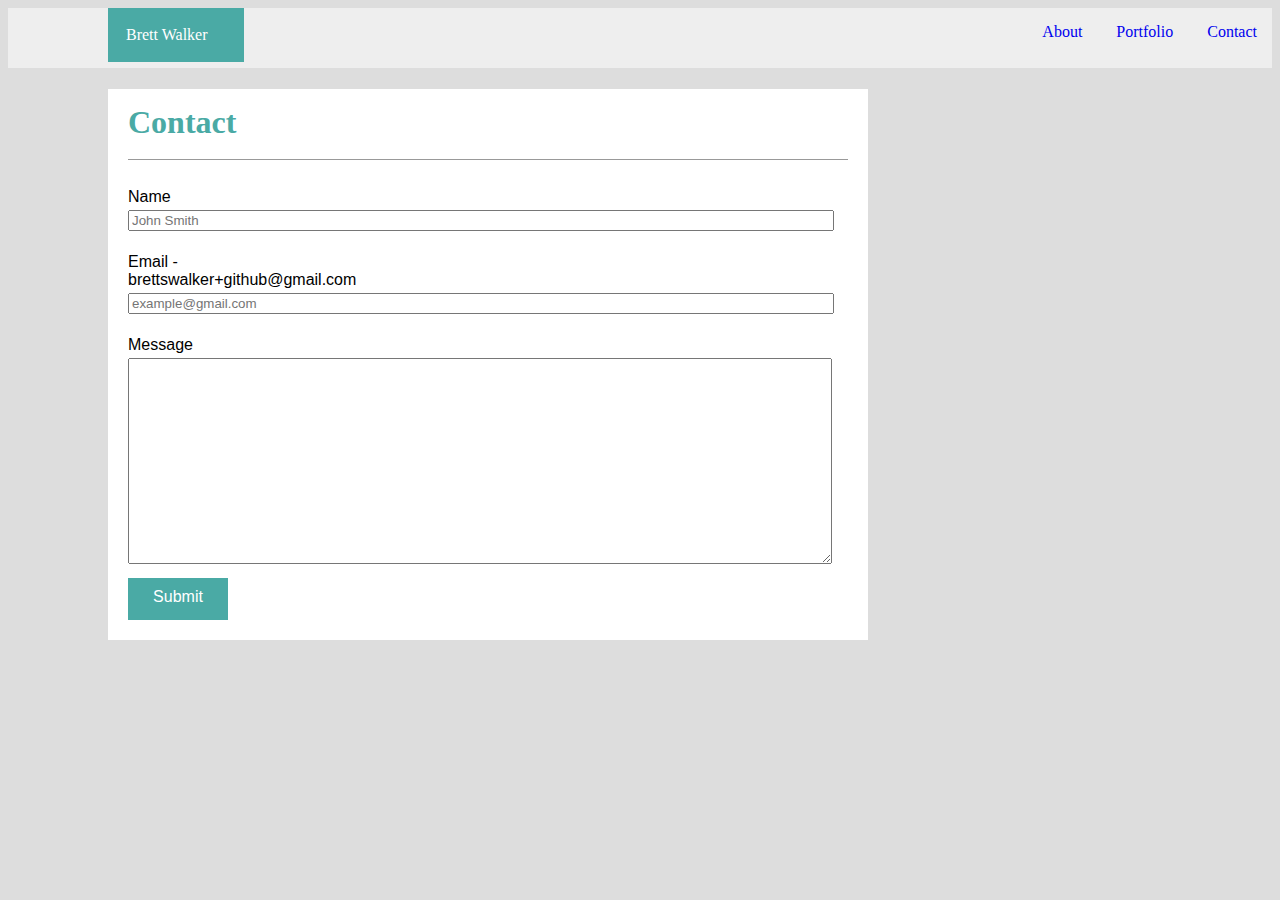
==== contact.html @ bfa929d2 "first rewrite of HW2's responsive portfolio" ====
<!DOCTYPE html>

<html>

<head>
    <link rel="stylesheet" type="text/css" href="assets/css/style.css">
    <meta charset="UTF-8">
    <title>Contact</title>
      </head>

<body>
      <!-- Header row, 100%  -->
      <div class="navbar">
          <div id="myName">
              Brett Walker
          </div>
          <div class="nav">
              <span><a href="index.html">About</a></span>
              <span><a href="portfolio.html">Portfolio</a></span>
              <span><a href="contact.html">Contact</a></span>            
          </div>
      </div> <!-- end navigation bar -->
      
    <div class="container">
        <div class="pageName">
            <h1>Contact</h1>
        </div>
        <div class="mainAreaContact">
          <div id="Separator">
              </div>
          <div class="contactInput">
              Name                  
          </div>
          <input placeholder="John Smith"/>
          <div class="contactInput">
              Email - brettswalker+github@gmail.com
          </div>
          <input placeholder="example@gmail.com"/>
          <div class="contactInput">
              Message
          </div>
          <form>
              <textarea></textarea>
          </form>            
          <div id="submit">
              Submit
          </div>
        </div>
      </div>
  
</body>

</html>
---- assets/css/style.css ----
/* ===========TAGS=========== */
a {text-decoration: none;}
body {
    background: #ddd;
    font-family: 'Arial', 'Helvetica Neue', Helvetica, sans-serif;
}
h1 {
    font-family: 'Georgia', Times, "Times New Roman", serif;
    padding-top: 15px;
    color: #4aaaa5;
}
img { /* in me test the image didn't need relative */
    border: 2px solid white;
    margin: 20px;
    position: relative;
}
input {
    width: 97%;
}
span {
    padding: 15px;
}
textarea {
    width: 97%;
    height: 200px;
}
/* ==========CLASSES========= */
.contactInput {
    width: 200px;
    padding: 8px 0px 4px 0px;
    margin-top: 14px;
}
.container {
/*  Container that holds the image, contact, index content
is smaller on smaller screens */
clear: right;
margin-left: 100px;
    width: 720px;
    /* height: 1000px; */
    background: white;
    padding-left: 20px;
    padding-right: 20px;
    padding-bottom: 20px;
}
.github {
    font-weight: 200;
    font-size: 9px;
}
.image1Label {
    top: 180px;
    left: 22px; /*must match image margin+border*/
    width: 209px;
    height: 20px;
    background: #4aaaa5;
    position: absolute;
    padding: 8px;
}
.image2Label {
    padding: 8px;
    top: 180px;
    left: 295px;
    /*must match image margin+border*/
    width: 209px;
    height: 20px;
    background: #4aaaa5;
    position: absolute;
}
.image3Label {
    padding: 8px;
    top: 180px;
    left: 22px;
    /*must match image margin+border*/
    width: 209px;
    height: 20px;
    background: #4aaaa5;
    position: absolute;
}
.nav {
    float: right; padding-top: 15px; padding-bottom: 15px;
}
.navbar {
    width: 100%;
    height: 60px;
    background: #eee;
    font-family: 'Georgia', Times, "Times New Roman", serif;
}
.navbar::after{
    content: "";
    display: table;
    clear: both;
}
.navThree {
    width: 240px;
    height: 80px;
    background: #ccc;
    float: right;
    border: 5px solid black;
}
.pageName {
    width: 720px;
    height: 70px;
    border-bottom: 1px solid #999;
    padding-left: 0px;
    margin-bottom: 20px;
}
.portfolioRow {
    float: left;
    position: relative;
    text-align: center;
    background: white;
    /* padding-left: 20px; */
    padding-right: 20px;
    font-weight: 700;
}
.portfolioRow3 { /* because I don't have time to figure out why row3 fails */
    top: 10px;
    /* left: 2px; */
    float: left;
    position: relative;
    text-align: center;
}
.row{
    margin: 0 auto;
    width: 960px;
    border: 5px solid red;
}
.squishyrow{
    width: 100%;
    border: 5px solid green;
}
/* ============ID============ */
#image {float: left;}
#myName {
    margin-left: 100px;
    float: left;
    width: 100px;
    background: #4aaaa5;
    padding: 18px;
    color: white;
}
#portCont {
    height: 920px;
    /* clear: right; */
    margin-left: 100px;
    width: 720px;
    /* height: 1000px; */
    background: white;
    padding-left: 20px;
    padding-right: 20px;
    padding-bottom: 20px;
}
#submit {
    width: 100px;
    background: #4aaaa5;
    color: white;
    text-align: center;
    width: 80px;
    height: 22px;
    /* background: #4aaaa5; */
    padding: 10px;
    margin-top: 10px;
}
/*  These rules take effect when the browser's width is either 768px or less.*/
@media screen and (max-width: 768px) {
    /* The body's bg color will be #333 */
    h1 {
        width: 360px;
    }
    .container {
        /* height: 1500px; */
        width: 360px;
        margin-top: 20px
    }
    .image1Label {
        top: 180px;
        left: 58px; 
        /*must match image margin+border*/
    }
    .image2Label {
        top: 454px;
        left: 58px; 
        /*must match image margin+border*/
    }
    .image3Label {
        top: 180px;
        left: 22px; 
        /*must match image margin+border*/
    }
    .nav {
        width: 360px;
        float: left;
        /* margin: 0 auto; */
        /* margin-bottom: 20px;    */
        margin-left: 170px;
        /* padding-right: 0px;  */
    }
    .navbar {
        /* margin: 0 auto; */
        /* width: 100%; */
        margin-bottom: 20px;
        height: 100px;
    }
    .pageName {
        width: 360px;
        height: 60px;
        /* border-bottom: 1px solid #999; */
        /* padding-left: 0px; */
        /* margin-bottom: 40px; */
    }
    .portfolioRow {
        float: left;
        position: relative;
        text-align: center;
        background: white;
        margin-left: 10px;
        padding-right: 20px;
    }
    .portfolioRow3 { /*not sure what is wrong with row3 */
        top: 10px;
        left: 46px;
    }
    /* The wrapper's width will be 600px */
    .wrapper {
      width: 600px;
    }
    #myName {
        text-align: center;
    /* Hank's code comments out my margin-left, and adds some lines: */
        /* margin-left: 80px; */
        margin: 0 auto;
        padding-left: 0px;
        padding-right: 0px;
        /* float: left; */
        width: 100%;    
    }
    #portCont {
        height: 1460px;
        /* clear: right; */
        margin-left: 100px;
        width: 370px;
        /* height: 1000px; */
        background: white;
        padding-left: 15px;
        padding-right: 0px;
        padding-bottom: 20px;
    }
}
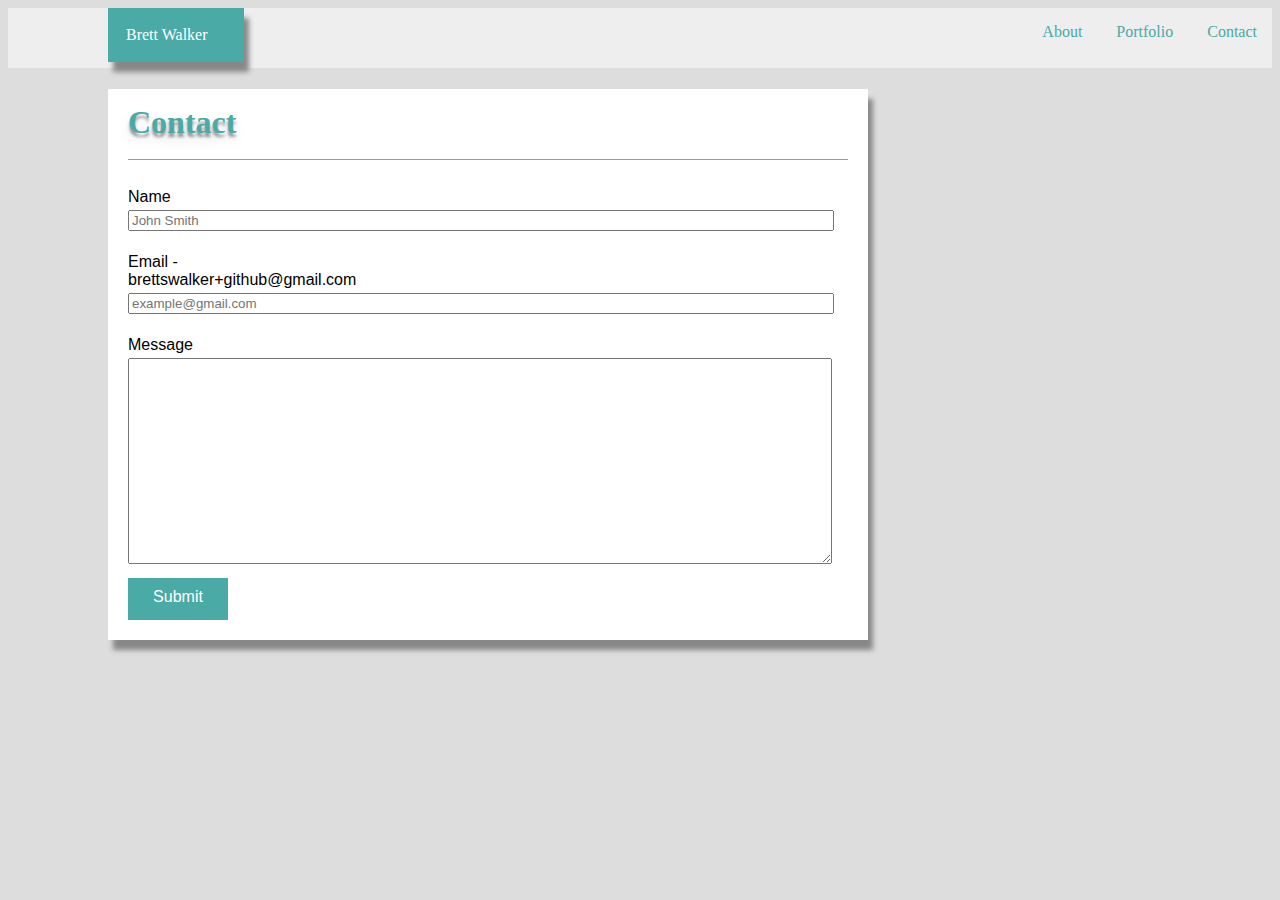
==== commit cc452997: "nav link color, name link" ====
--- a/contact.html
+++ b/contact.html
@@ -12,12 +12,12 @@
       <!-- Header row, 100%  -->
       <div class="navbar">
           <div id="myName">
-              Brett Walker
+            <a href="index.html">Brett Walker</a>
           </div>
           <div class="nav">
-              <span><a href="index.html">About</a></span>
-              <span><a href="portfolio.html">Portfolio</a></span>
-              <span><a href="contact.html">Contact</a></span>            
+              <span><a href="index.html" style="color: #4aaaa5">About</a></span>
+              <span><a href="portfolio.html" style="color: #4aaaa5">Portfolio</a></span>
+              <span><a href="contact.html" style="color: #4aaaa5">Contact</a></span>            
           </div>
       </div> <!-- end navigation bar -->
       
--- a/assets/css/style.css
+++ b/assets/css/style.css
@@ -1,5 +1,8 @@
 /* ===========TAGS=========== */
-a {text-decoration: none;}
+a {
+    text-decoration: none;
+    color: white
+}
 body {
     background: #ddd;
     font-family: 'Arial', 'Helvetica Neue', Helvetica, sans-serif;
@@ -13,6 +16,8 @@
     border: 2px solid white;
     margin: 20px;
     position: relative;
+    opacity: 0.35;
+    border-radius: 18px;
 }
 input {
     width: 97%;
@@ -41,10 +46,12 @@
     padding-left: 20px;
     padding-right: 20px;
     padding-bottom: 20px;
+    box-shadow: 5px 10px 5px #888;    
 }
 .github {
+    font-size: smaller;
     font-weight: 200;
-    font-size: 9px;
+    color: white;
 }
 .image1Label {
     top: 180px;
@@ -54,29 +61,39 @@
     background: #4aaaa5;
     position: absolute;
     padding: 8px;
+    color: white;
+    border: 3px solid black;
 }
 .image2Label {
     padding: 8px;
+    border: 3px solid black;
     top: 180px;
     left: 295px;
     /*must match image margin+border*/
     width: 209px;
+    color: white;
     height: 20px;
     background: #4aaaa5;
     position: absolute;
 }
 .image3Label {
+    border: 3px solid black;
     padding: 8px;
     top: 180px;
     left: 22px;
     /*must match image margin+border*/
     width: 209px;
     height: 20px;
+    color: white;
     background: #4aaaa5;
     position: absolute;
+    
 }
 .nav {
-    float: right; padding-top: 15px; padding-bottom: 15px;
+    color: #4aaaa5;
+    float: right;
+    padding-top: 15px;
+    padding-bottom: 15px;
 }
 .navbar {
     width: 100%;
@@ -102,21 +119,26 @@
     border-bottom: 1px solid #999;
     padding-left: 0px;
     margin-bottom: 20px;
+    text-shadow: 0px 4px 3px rgba(0, 0, 0, 0.4),
+    0px 8px 13px rgba(0, 0, 0, 0.1);
 }
 .portfolioRow {
     float: left;
     position: relative;
     text-align: center;
     background: white;
+    color: white;
     /* padding-left: 20px; */
     padding-right: 20px;
     font-weight: 700;
 }
 .portfolioRow3 { /* because I don't have time to figure out why row3 fails */
     top: 10px;
+    color: white;
     /* left: 2px; */
     float: left;
     position: relative;
+    font-weight: 700;
     text-align: center;
 }
 .row{
@@ -129,16 +151,25 @@
     border: 5px solid green;
 }
 /* ============ID============ */
-#image {float: left;}
+#biopic {
+    opacity: 1.0;
+}
+
+#image {
+    float: left;
+    opacity: unset;
+}
 #myName {
     margin-left: 100px;
     float: left;
     width: 100px;
     background: #4aaaa5;
     padding: 18px;
+    box-shadow: 5px 10px 5px #888;    
     color: white;
 }
 #portCont {
+    color: white;
     height: 920px;
     /* clear: right; */
     margin-left: 100px;
@@ -148,6 +179,7 @@
     padding-left: 20px;
     padding-right: 20px;
     padding-bottom: 20px;
+    box-shadow: 5px 10px 5px #888;
 }
 #submit {
     width: 100px;
@@ -173,15 +205,18 @@
     }
     .image1Label {
         top: 180px;
+        color: white;
         left: 58px; 
         /*must match image margin+border*/
     }
     .image2Label {
+        color: white;
         top: 454px;
         left: 58px; 
         /*must match image margin+border*/
     }
     .image3Label {
+        color: white;
         top: 180px;
         left: 22px; 
         /*must match image margin+border*/
